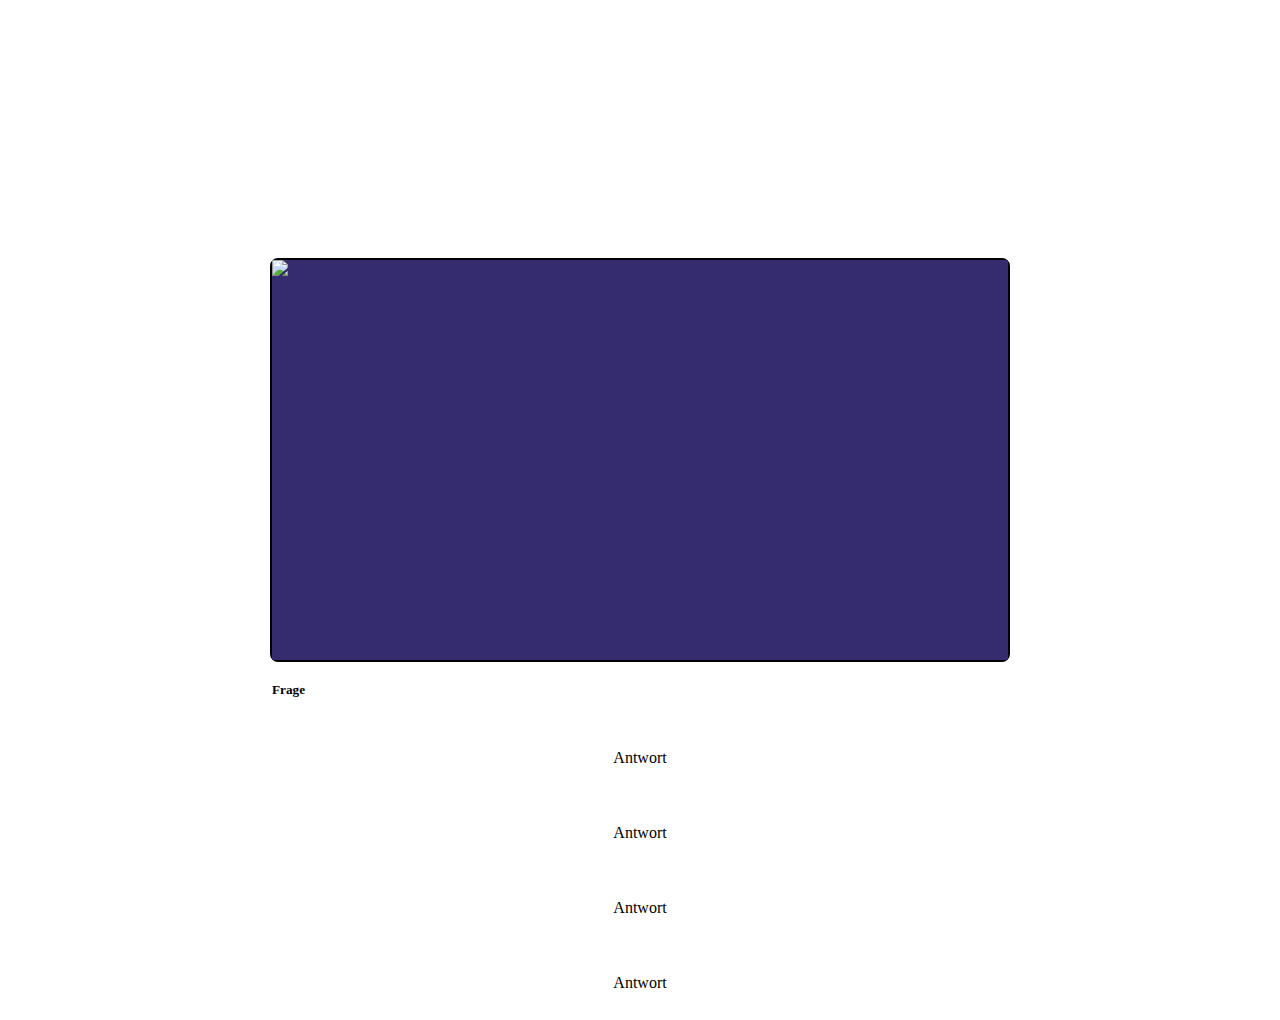
==== QuizApp/index.html @ d8a758b9 "design" ====
<!DOCTYPE html>
<html lang="en">

<head>
    <meta charset="UTF-8">
    <meta http-equiv="X-UA-Compatible" content="IE=edge">
    <meta name="viewport" content="width=device-width, initial-scale=1.0">
    <title>QuizzApp</title>

    <link rel="stylesheet" href="style.css">
    <script src="script.js"></script>
    <script src="data.js"></script>
    <!-- CSS only -->
    <link href="https://cdn.jsdelivr.net/npm/bootstrap@5.2.2/dist/css/bootstrap.min.css" rel="stylesheet"
        integrity="sha384-Zenh87qX5JnK2Jl0vWa8Ck2rdkQ2Bzep5IDxbcnCeuOxjzrPF/et3URy9Bv1WTRi" crossorigin="anonymous">
    <!-- JavaScript Bundle with Popper -->
    <script src="https://cdn.jsdelivr.net/npm/bootstrap@5.2.2/dist/js/bootstrap.bundle.min.js"
        integrity="sha384-OERcA2EqjJCMA+/3y+gxIOqMEjwtxJY7qPCqsdltbNJuaOe923+mo//f6V8Qbsw3"
        crossorigin="anonymous"></script>
</head>

<body>

    <div class="card-page">
    <div class="card-size mb-3">
        <div class="row g-0">
          <div class="col-md-4">
            <img src="..." class="img-fluid rounded-start">
          </div>
          <div class="col-md-8">
            <div class="card-body">
              <h5 class="card-title">Frage</h5>
              
            <div class="answer-block">  
              <div class="card">
                <div class="card-body">
                  Antwort
                </div>
              </div>

              <div class="card">
                <div class="card-body">
                    Antwort
                </div>
              </div>

              <div class="card">
                <div class="card-body">
                    Antwort
                </div>
              </div>

              <div class="card">
                <div class="card-body">
                    Antwort
                </div>
              </div>
            </div>

            </div>
          </div>
        </div>
      </div>
    </div>
</body>

</html>
---- QuizApp/style.css ----
.card-page{
    display: flex;
    justify-content: center;
    align-items: center;
    height: 100vh;
}

.card-size{
    width: 740px;
    height: 400px !important;
    
}

.col-md-4{
    background-color: rgb(52, 44, 109);
    height: 100% !important;
}

.g-0{
    border: solid 2px;
    border-radius: 8px;
}

.row{
    height: 100%;
}

.answer-block{
    display: flex;
    flex-direction: column;
    justify-content: space-around;
    align-items: center;
    height: 300px;
}
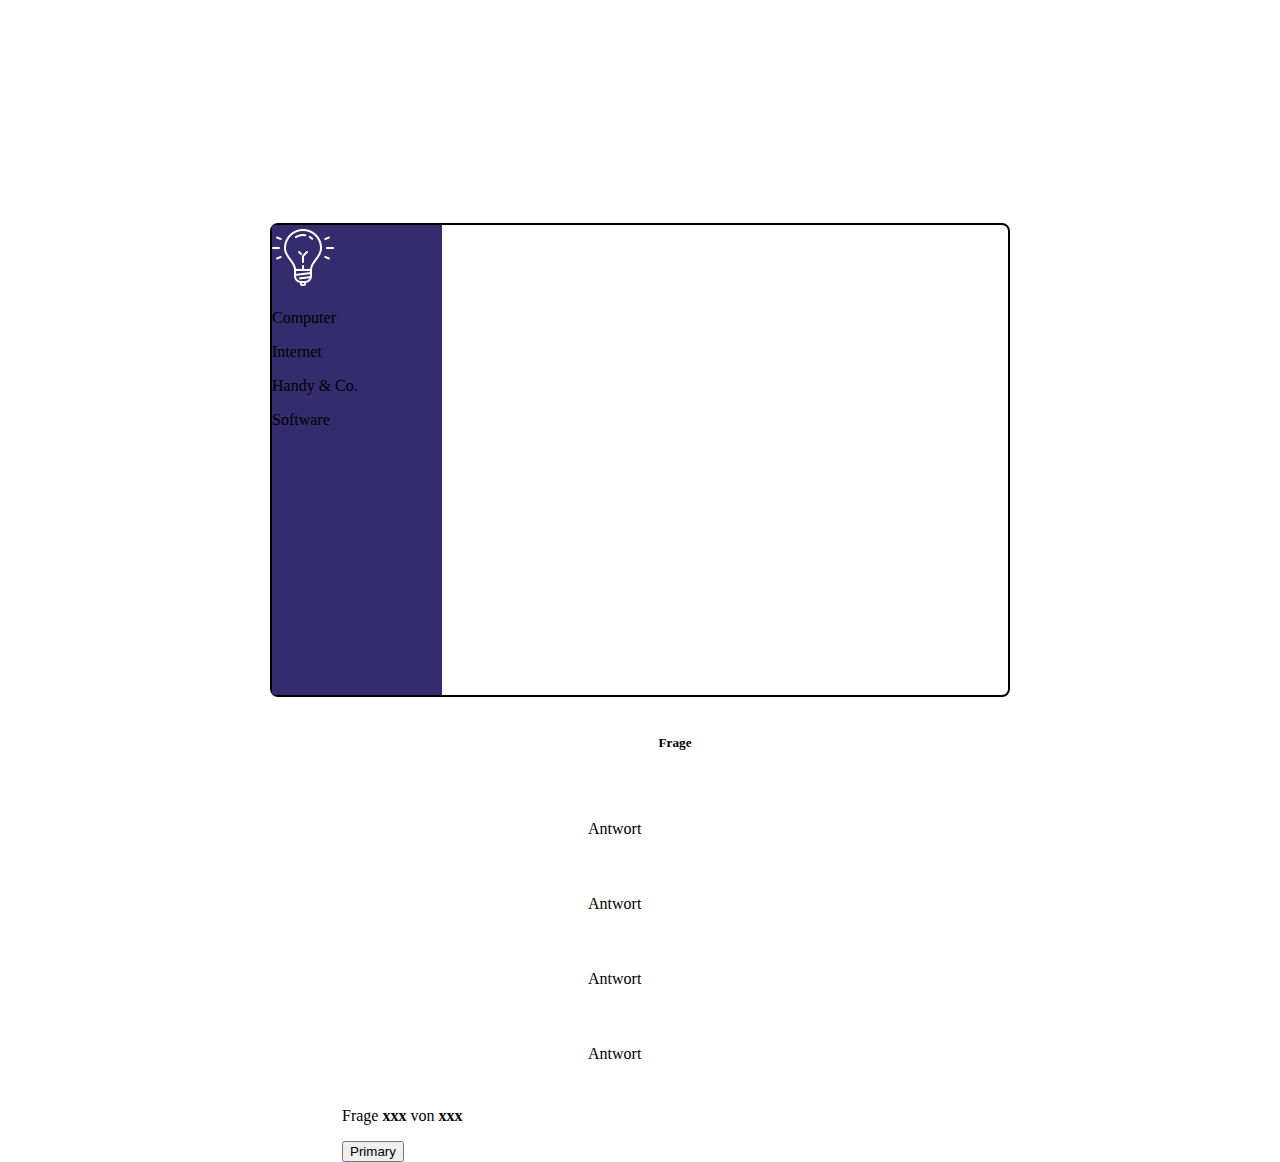
==== commit 46cc3e06: "data update" ====
--- a/QuizApp/index.html
+++ b/QuizApp/index.html
@@ -2,36 +2,48 @@
 <html lang="en">
 
 <head>
-    <meta charset="UTF-8">
-    <meta http-equiv="X-UA-Compatible" content="IE=edge">
-    <meta name="viewport" content="width=device-width, initial-scale=1.0">
-    <title>QuizzApp</title>
+  <meta charset="UTF-8">
+  <meta http-equiv="X-UA-Compatible" content="IE=edge">
+  <meta name="viewport" content="width=device-width, initial-scale=1.0">
+  <title>QuizzApp</title>
 
-    <link rel="stylesheet" href="style.css">
-    <script src="script.js"></script>
-    <script src="data.js"></script>
-    <!-- CSS only -->
-    <link href="https://cdn.jsdelivr.net/npm/bootstrap@5.2.2/dist/css/bootstrap.min.css" rel="stylesheet"
-        integrity="sha384-Zenh87qX5JnK2Jl0vWa8Ck2rdkQ2Bzep5IDxbcnCeuOxjzrPF/et3URy9Bv1WTRi" crossorigin="anonymous">
-    <!-- JavaScript Bundle with Popper -->
-    <script src="https://cdn.jsdelivr.net/npm/bootstrap@5.2.2/dist/js/bootstrap.bundle.min.js"
-        integrity="sha384-OERcA2EqjJCMA+/3y+gxIOqMEjwtxJY7qPCqsdltbNJuaOe923+mo//f6V8Qbsw3"
-        crossorigin="anonymous"></script>
+  <link rel="stylesheet" href="style.css">
+  <script src="script.js"></script>
+  <script src="data.js"></script>
+  <!-- CSS only -->
+  <link href="https://cdn.jsdelivr.net/npm/bootstrap@5.2.2/dist/css/bootstrap.min.css" rel="stylesheet"
+    integrity="sha384-Zenh87qX5JnK2Jl0vWa8Ck2rdkQ2Bzep5IDxbcnCeuOxjzrPF/et3URy9Bv1WTRi" crossorigin="anonymous">
+  <!-- JavaScript Bundle with Popper -->
+  <script src="https://cdn.jsdelivr.net/npm/bootstrap@5.2.2/dist/js/bootstrap.bundle.min.js"
+    integrity="sha384-OERcA2EqjJCMA+/3y+gxIOqMEjwtxJY7qPCqsdltbNJuaOe923+mo//f6V8Qbsw3"
+    crossorigin="anonymous"></script>
 </head>
 
 <body>
 
-    <div class="card-page">
+  <div class="card-page">
     <div class="card-size mb-3">
-        <div class="row g-0">
-          <div class="col-md-4">
-            <img src="..." class="img-fluid rounded-start">
+      <div class="row g-0">
+        <div class="col-md-4 ">
+          <div class="d-flex justify-content-center">
+            <img src="img/icon-lamp-white.png" class="img-fluid rounded-start pt-5">
           </div>
-          <div class="col-md-8">
-            <div class="card-body">
-              <h5 class="card-title">Frage</h5>
-              
-            <div class="answer-block">  
+          <div class="pt-4">
+            <p class="fs-4 text-white d-flex justify-content-center">Computer</p>
+            <p class="fs-4 text-white d-flex justify-content-center">Internet</p>
+            <p class="fs-4 text-white d-flex justify-content-center">Handy & Co.</p>
+            <p class="fs-4 text-white d-flex justify-content-center">Software</p>
+          </div>
+
+        </div>
+
+
+
+        <div class="col-md-8">
+          <div class="card-body">
+            <h5 class="card-title">Frage</h5>
+
+            <div class="answer-block">
               <div class="card">
                 <div class="card-body">
                   Antwort
@@ -40,28 +52,34 @@
 
               <div class="card">
                 <div class="card-body">
-                    Antwort
+                  Antwort
                 </div>
               </div>
 
               <div class="card">
                 <div class="card-body">
-                    Antwort
+                  Antwort
                 </div>
               </div>
 
               <div class="card">
                 <div class="card-body">
-                    Antwort
+                  Antwort
                 </div>
               </div>
+
+             
             </div>
-
+            <div class="d-flex justify-content-between control-bar mt-4">
+              <p> Frage <b>xxx</b> von <b>xxx</b> </p>
+              <button type="button" class="btn btn-primary">Primary</button>
             </div>
+            
           </div>
         </div>
       </div>
     </div>
+  </div>
 </body>
 
 </html>--- a/QuizApp/style.css
+++ b/QuizApp/style.css
@@ -7,13 +7,20 @@
 
 .card-size{
     width: 740px;
-    height: 400px !important;
+    height: 470px !important;
     
 }
 
 .col-md-4{
     background-color: rgb(52, 44, 109);
     height: 100% !important;
+    
+}
+
+@media (min-width: 768px){
+.col-md-4 {   
+    width: 170px !important;
+}
 }
 
 .g-0{
@@ -29,6 +36,22 @@
     display: flex;
     flex-direction: column;
     justify-content: space-around;
-    align-items: center;
+    align-items: flex-end;
     height: 300px;
+}
+
+.card{
+    width: 420px;
+}
+
+.card-title {
+    text-align: center;
+    margin-left: 70px;
+    padding: 18px;
+}
+
+
+.control-bar {
+    width: 418px;
+    margin-left: 70px;
 }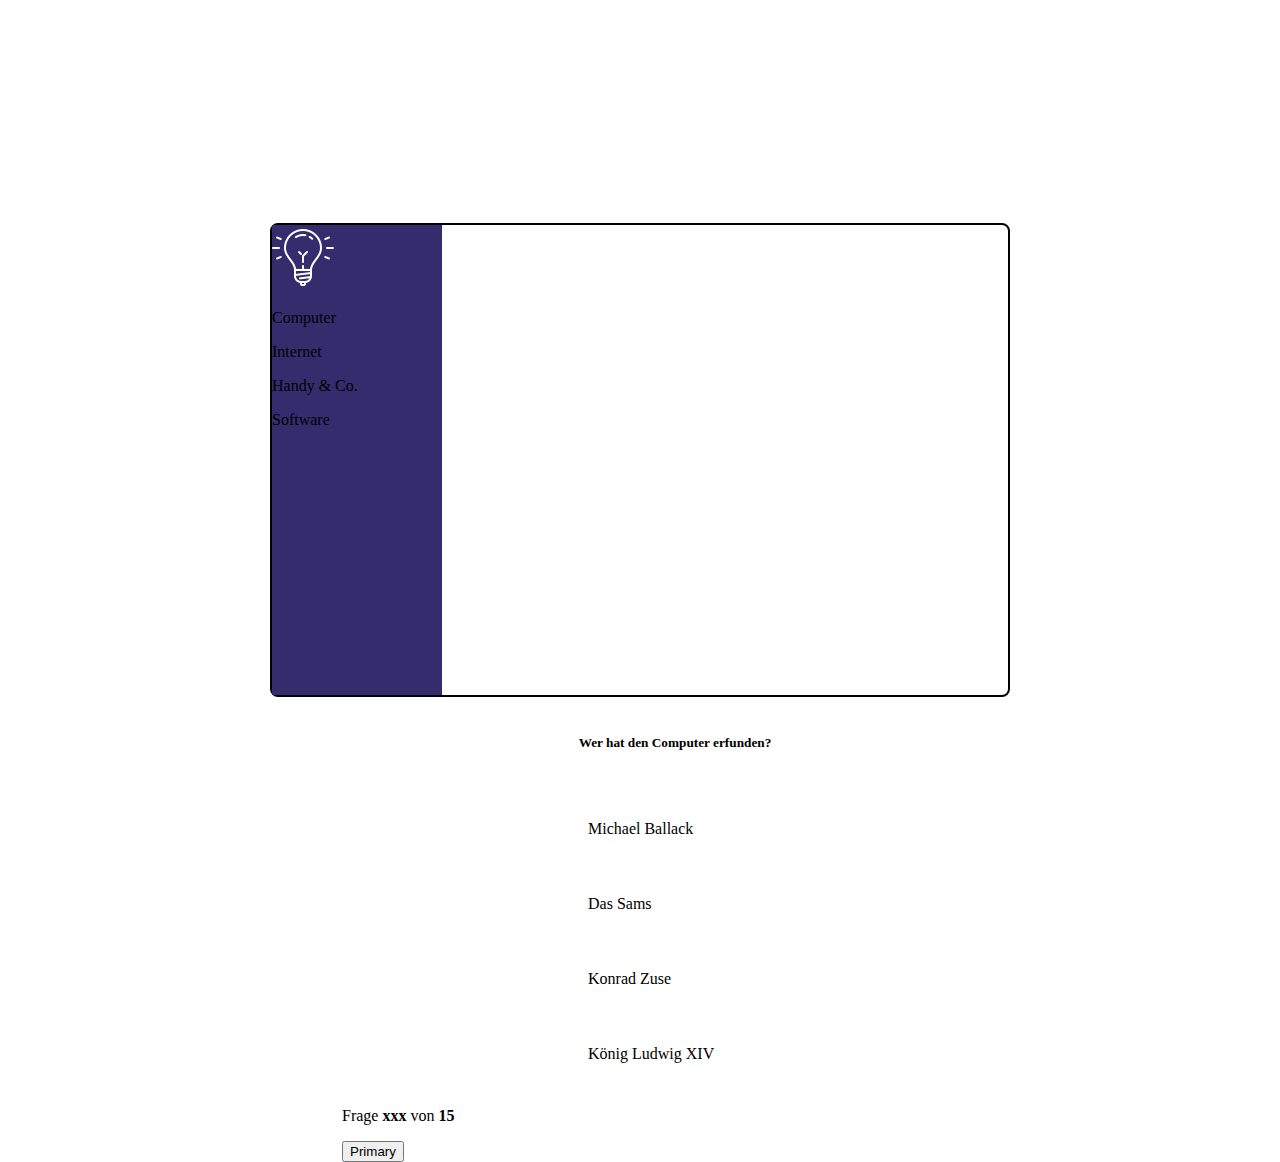
==== commit be335811: "add functions" ====
--- a/QuizApp/index.html
+++ b/QuizApp/index.html
@@ -19,7 +19,7 @@
     crossorigin="anonymous"></script>
 </head>
 
-<body>
+<body onload="init()">
 
   <div class="card-page">
     <div class="card-size mb-3">
@@ -41,29 +41,29 @@
 
         <div class="col-md-8">
           <div class="card-body">
-            <h5 class="card-title">Frage</h5>
+            <h5 class="card-title" id="questiontext">Frage</h5>
 
-            <div class="answer-block">
-              <div class="card">
-                <div class="card-body">
+            <div onclick="answer('answer1')" class="answer-block">
+              <div class="card quiz-answer">
+                <div class="card-body" id="answer1">
                   Antwort
                 </div>
               </div>
 
-              <div class="card">
-                <div class="card-body">
+              <div onclick="answer('answer2')" class="card quiz-answer">
+                <div class="card-body" id="answer2">
                   Antwort
                 </div>
               </div>
 
-              <div class="card">
-                <div class="card-body">
+              <div onclick="answer('answer3')" class="card quiz-answer">
+                <div class="card-body" id="answer3">
                   Antwort
                 </div>
               </div>
 
-              <div class="card">
-                <div class="card-body">
+              <div onclick="answer('answer4')" class="card quiz-answer">
+                <div class="card-body" id="answer4">
                   Antwort
                 </div>
               </div>
@@ -71,7 +71,7 @@
              
             </div>
             <div class="d-flex justify-content-between control-bar mt-4">
-              <p> Frage <b>xxx</b> von <b>xxx</b> </p>
+              <p > Frage <b>xxx</b> von <b id="show-question-amount">xxx</b> </p>
               <button type="button" class="btn btn-primary">Primary</button>
             </div>
             
--- a/QuizApp/style.css
+++ b/QuizApp/style.css
@@ -54,4 +54,9 @@
 .control-bar {
     width: 418px;
     margin-left: 70px;
+}
+
+.quiz-answer :hover{
+    cursor: pointer;
+    background-color: rgba(0, 0, 0, 0.05);
 }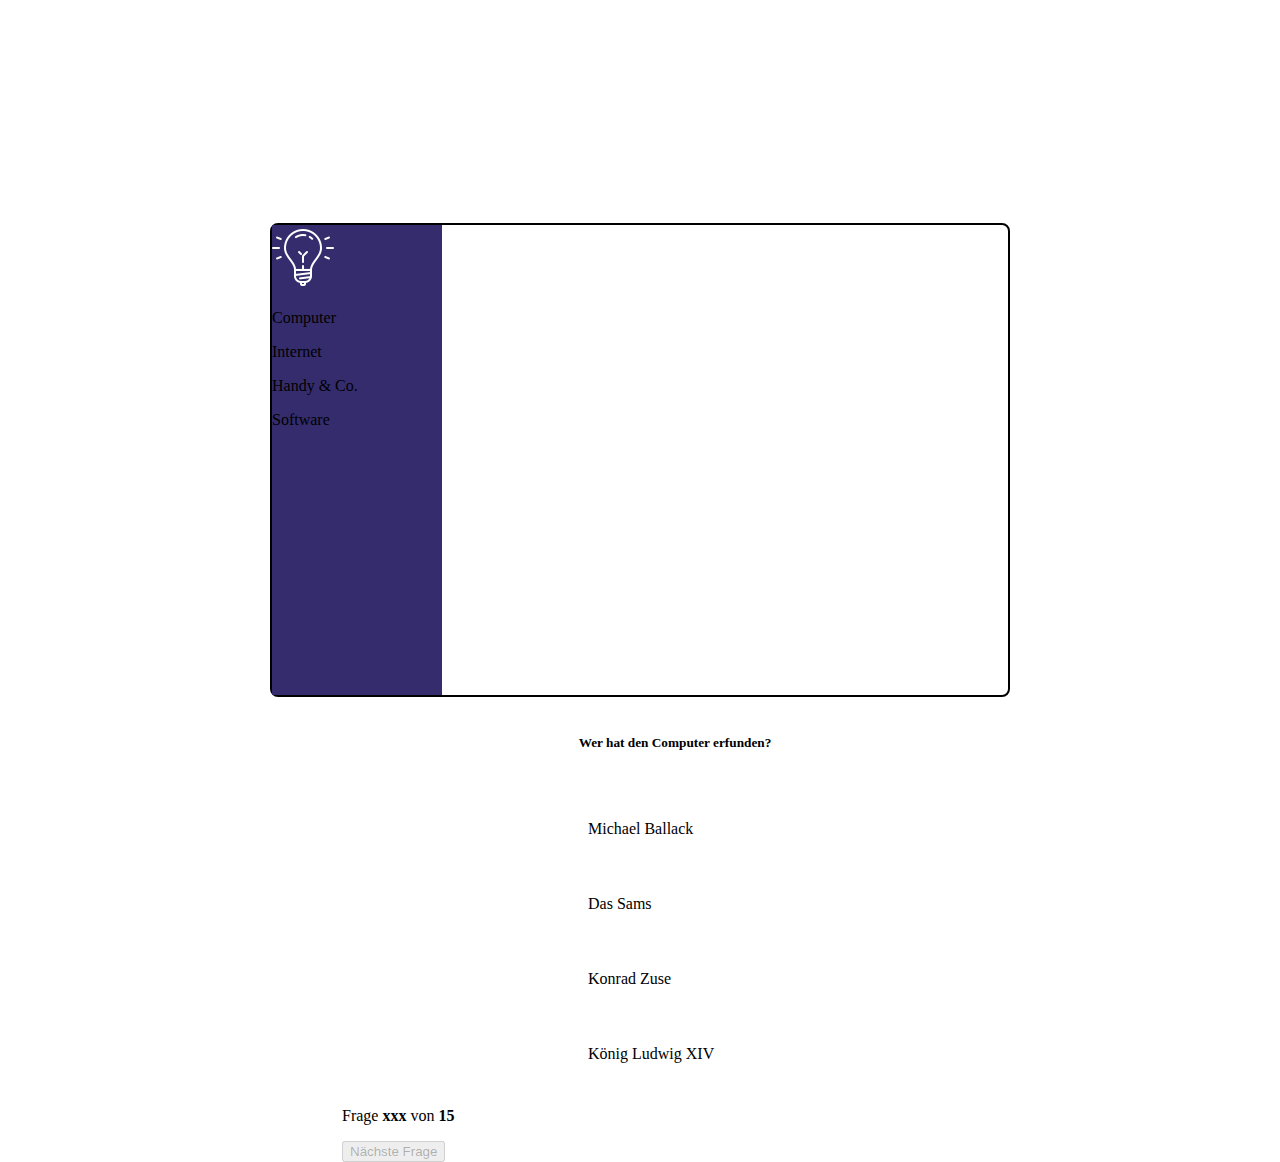
==== commit 285a5c25: "answer function" ====
--- a/QuizApp/index.html
+++ b/QuizApp/index.html
@@ -43,8 +43,8 @@
           <div class="card-body">
             <h5 class="card-title" id="questiontext">Frage</h5>
 
-            <div onclick="answer('answer1')" class="answer-block">
-              <div class="card quiz-answer">
+            <div  class="answer-block">
+              <div onclick="answer('answer1')" class="card quiz-answer">
                 <div class="card-body" id="answer1">
                   Antwort
                 </div>
@@ -72,7 +72,7 @@
             </div>
             <div class="d-flex justify-content-between control-bar mt-4">
               <p > Frage <b>xxx</b> von <b id="show-question-amount">xxx</b> </p>
-              <button type="button" class="btn btn-primary">Primary</button>
+              <button id="next-button"  type="button" class="btn btn-primary" disabled>Nächste Frage</button>
             </div>
             
           </div>
--- a/QuizApp/style.css
+++ b/QuizApp/style.css
@@ -59,4 +59,8 @@
 .quiz-answer :hover{
     cursor: pointer;
     background-color: rgba(0, 0, 0, 0.05);
+}
+
+.bg-success, .bg-danger{
+    color: white;
 }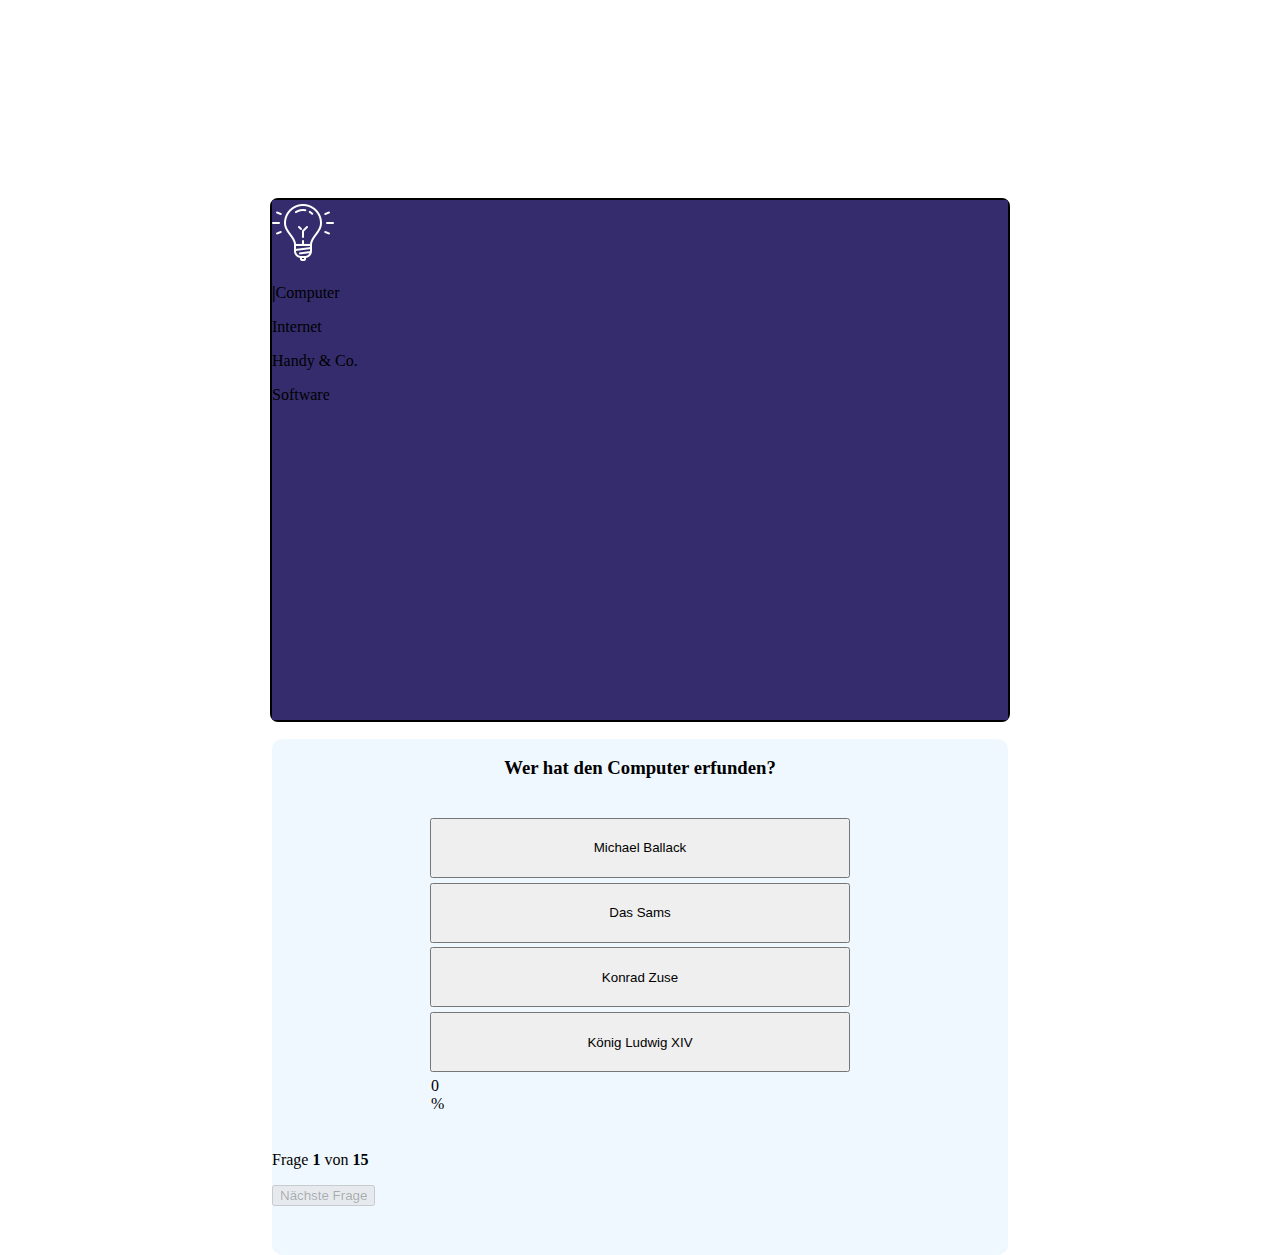
==== commit b972469d: "finish" ====
--- a/QuizApp/index.html
+++ b/QuizApp/index.html
@@ -8,6 +8,8 @@
   <title>QuizzApp</title>
 
   <link rel="stylesheet" href="style.css">
+  <link rel="stylesheet" href="style_responsive.css">
+
   <script src="script.js"></script>
   <script src="data.js"></script>
   <!-- CSS only -->
@@ -21,18 +23,18 @@
 
 <body onload="init()">
 
-  <div class="card-page">
-    <div class="card-size mb-3">
+  <div class="card-page d-flex justify-content-center align-items-center">
+    <div class="card-size">
       <div class="row g-0">
         <div class="col-md-4 ">
           <div class="d-flex justify-content-center">
             <img src="img/icon-lamp-white.png" class="img-fluid rounded-start pt-5">
           </div>
           <div class="pt-4">
-            <p class="fs-4 text-white d-flex justify-content-center">Computer</p>
-            <p class="fs-4 text-white d-flex justify-content-center">Internet</p>
-            <p class="fs-4 text-white d-flex justify-content-center">Handy & Co.</p>
-            <p class="fs-4 text-white d-flex justify-content-center">Software</p>
+            <p class="fs-4 text-white d-flex justify-content-center"><b id="category-computer"></b>Computer</p>
+            <p class="fs-4 text-white d-flex justify-content-center"><b id="category-internet"></b>Internet</p>
+            <p class="fs-4 text-white d-flex justify-content-center"><b id="category-handy"></b>Handy & Co.</p>
+            <p class="fs-4 text-white d-flex justify-content-center"><b id="category-software"></b>Software</p>
           </div>
 
         </div>
@@ -40,41 +42,68 @@
 
 
         <div class="col-md-8">
-          <div class="card-body">
-            <h5 class="card-title" id="questiontext">Frage</h5>
 
-            <div  class="answer-block">
-              <div onclick="answer('answer1')" class="card quiz-answer">
-                <div class="card-body" id="answer1">
+          <div class="card-body " id="endScreen" style="display: none;">
+            <div class="end-screen">
+
+              <h1 class="p-3">Glückwunsch!</h1>
+              <h4>Dein Ergebnis:</h4>
+              <h4 class="p-2"><b id="amount-of-rigth-questions">xxx</b> <b>Richtige</b> von <b
+                  id="question-amount-endScreen"></b> </h4>
+
+              <button onclick="" id="share" type="button" class="btn btn-primary m-2">Teilen</button>
+              <button onclick="restartGame()" id="repeat" type="button" class="btn btn-primary m-2">Erneut
+                spielen!</button>
+
+            </div>
+            <div class="trophy">
+              <img src="img/trophy.png" alt="">
+            </div>
+          </div>
+
+          <div class="card-body" id="questionBody">
+            <h3 class="card-title" id="questiontext">Frage</h3>
+
+            <div class="answer-block">
+              <button id="Answer1" onclick="answer('answer1')" class="card d-flex justify-content-center align-items-center">
+                <div  id="answer1">
                   Antwort
                 </div>
+              </button>
+
+              <button id="Answer2" onclick="answer('answer2')" class="card d-flex justify-content-center align-items-center">
+                <div  id="answer2">
+                  Antwort
+                </div>
+              </button>
+
+              <button id="Answer3" onclick="answer('answer3')" class="card d-flex justify-content-center align-items-center">
+                <div  id="answer3">
+                  Antwort
+                </div>
+              </button>
+
+              <button id="Answer4" onclick="answer('answer4')" class="card d-flex justify-content-center align-items-center">
+                <div  id="answer4">
+                  Antwort
+                </div>
+              </button>
+
+              <div class="progress">
+                <div id="progress-bar" class="progress-bar" role="progressbar" style="width: 0%;">0%</div>
               </div>
 
-              <div onclick="answer('answer2')" class="card quiz-answer">
-                <div class="card-body" id="answer2">
-                  Antwort
-                </div>
+
+            </div>
+            <div class="d-flex justify-content-center">
+              <div class="d-flex justify-content-between control-bar ">
+                <p> Frage <b id="show-current-question">xxx</b> von <b id="show-question-amount">xxx</b> </p>
+                <button onclick="nextQuestion()" id="next-button" type="button" class="btn btn-primary" disabled>Nächste
+                  Frage</button>
               </div>
+            </div>
 
-              <div onclick="answer('answer3')" class="card quiz-answer">
-                <div class="card-body" id="answer3">
-                  Antwort
-                </div>
-              </div>
 
-              <div onclick="answer('answer4')" class="card quiz-answer">
-                <div class="card-body" id="answer4">
-                  Antwort
-                </div>
-              </div>
-
-             
-            </div>
-            <div class="d-flex justify-content-between control-bar mt-4">
-              <p > Frage <b>xxx</b> von <b id="show-question-amount">xxx</b> </p>
-              <button id="next-button"  type="button" class="btn btn-primary" disabled>Nächste Frage</button>
-            </div>
-            
           </div>
         </div>
       </div>
--- a/QuizApp/style.css
+++ b/QuizApp/style.css
@@ -7,8 +7,12 @@
 
 .card-size{
     width: 740px;
-    height: 470px !important;
+    height: 520px !important;
     
+}
+
+.card-body{
+    height: 516px;
 }
 
 .col-md-4{
@@ -17,11 +21,10 @@
     
 }
 
-@media (min-width: 768px){
-.col-md-4 {   
-    width: 170px !important;
+button{
+    z-index: 2;
 }
-}
+
 
 .g-0{
     border: solid 2px;
@@ -36,31 +39,64 @@
     display: flex;
     flex-direction: column;
     justify-content: space-around;
-    align-items: flex-end;
+    align-items: center;
     height: 300px;
 }
 
 .card{
     width: 420px;
+    height: 60px !important;
 }
 
 .card-title {
     text-align: center;
-    margin-left: 70px;
-    padding: 18px;
+    
+    padding-top: 18px;
+    padding-bottom: 18px;
 }
 
 
 .control-bar {
     width: 418px;
-    margin-left: 70px;
+    padding-top: 20px;
 }
 
-.quiz-answer :hover{
+.answer-block button:hover{
     cursor: pointer;
     background-color: rgba(0, 0, 0, 0.05);
 }
 
 .bg-success, .bg-danger{
     color: white;
+}
+
+.end-screen{
+    display: flex;
+    align-items: center;
+    flex-direction: column;
+    
+    height: 516px !important;
+    justify-content: center;
+    
+}
+
+
+.trophy {
+    display: flex;
+    object-fit: cover;
+    height: 452px;
+    position: relative;
+    justify-content: center;
+    top: -477px;
+    right: 5px;
+    opacity: 0.25;
+}
+
+.col-md-8 {
+    background-color: aliceblue;
+    border-radius: 10px;
+}
+
+.progress{
+    width: 418px;
 }--- a/QuizApp/style_responsive.css
+++ b/QuizApp/style_responsive.css
@@ -0,0 +1,70 @@
+/* Just for smartpones*/
+@media(max-width: 767px) {
+    .hide-mobil {
+        display: none;
+    }
+
+    .card-page {
+        width: 100%;
+    }
+
+    .card-size {
+        width: 450px;
+        height: unset !important;
+    }
+
+    .col-md-4 {
+        height: 130px !important;
+        width: 100% !important;
+    }
+
+    .row {
+        height: unset;
+    }
+
+    .control-bar {
+        padding-top: 15px;
+        padding-bottom: 15px;
+    }
+
+
+
+}
+
+@media (max-width: 250px) {
+    .col-md-4 {
+        width: 170px !important;
+    }
+}
+
+
+/* Just for smartpones*/
+@media(max-width: 450px) {
+    .hide-mobil {
+        display: none;
+    }
+
+    .trophy {
+        height: 330px;
+        top: -430px;
+    }
+
+    .card {
+        width: 240px;
+    }
+
+    .card-size {
+        height: 100vh;
+    }
+
+    .progress {
+        width: 240px;
+    }
+
+    .control-bar {
+        width: 240px;
+        padding-top: 5px;
+        padding-bottom: 0px;
+    }
+
+}